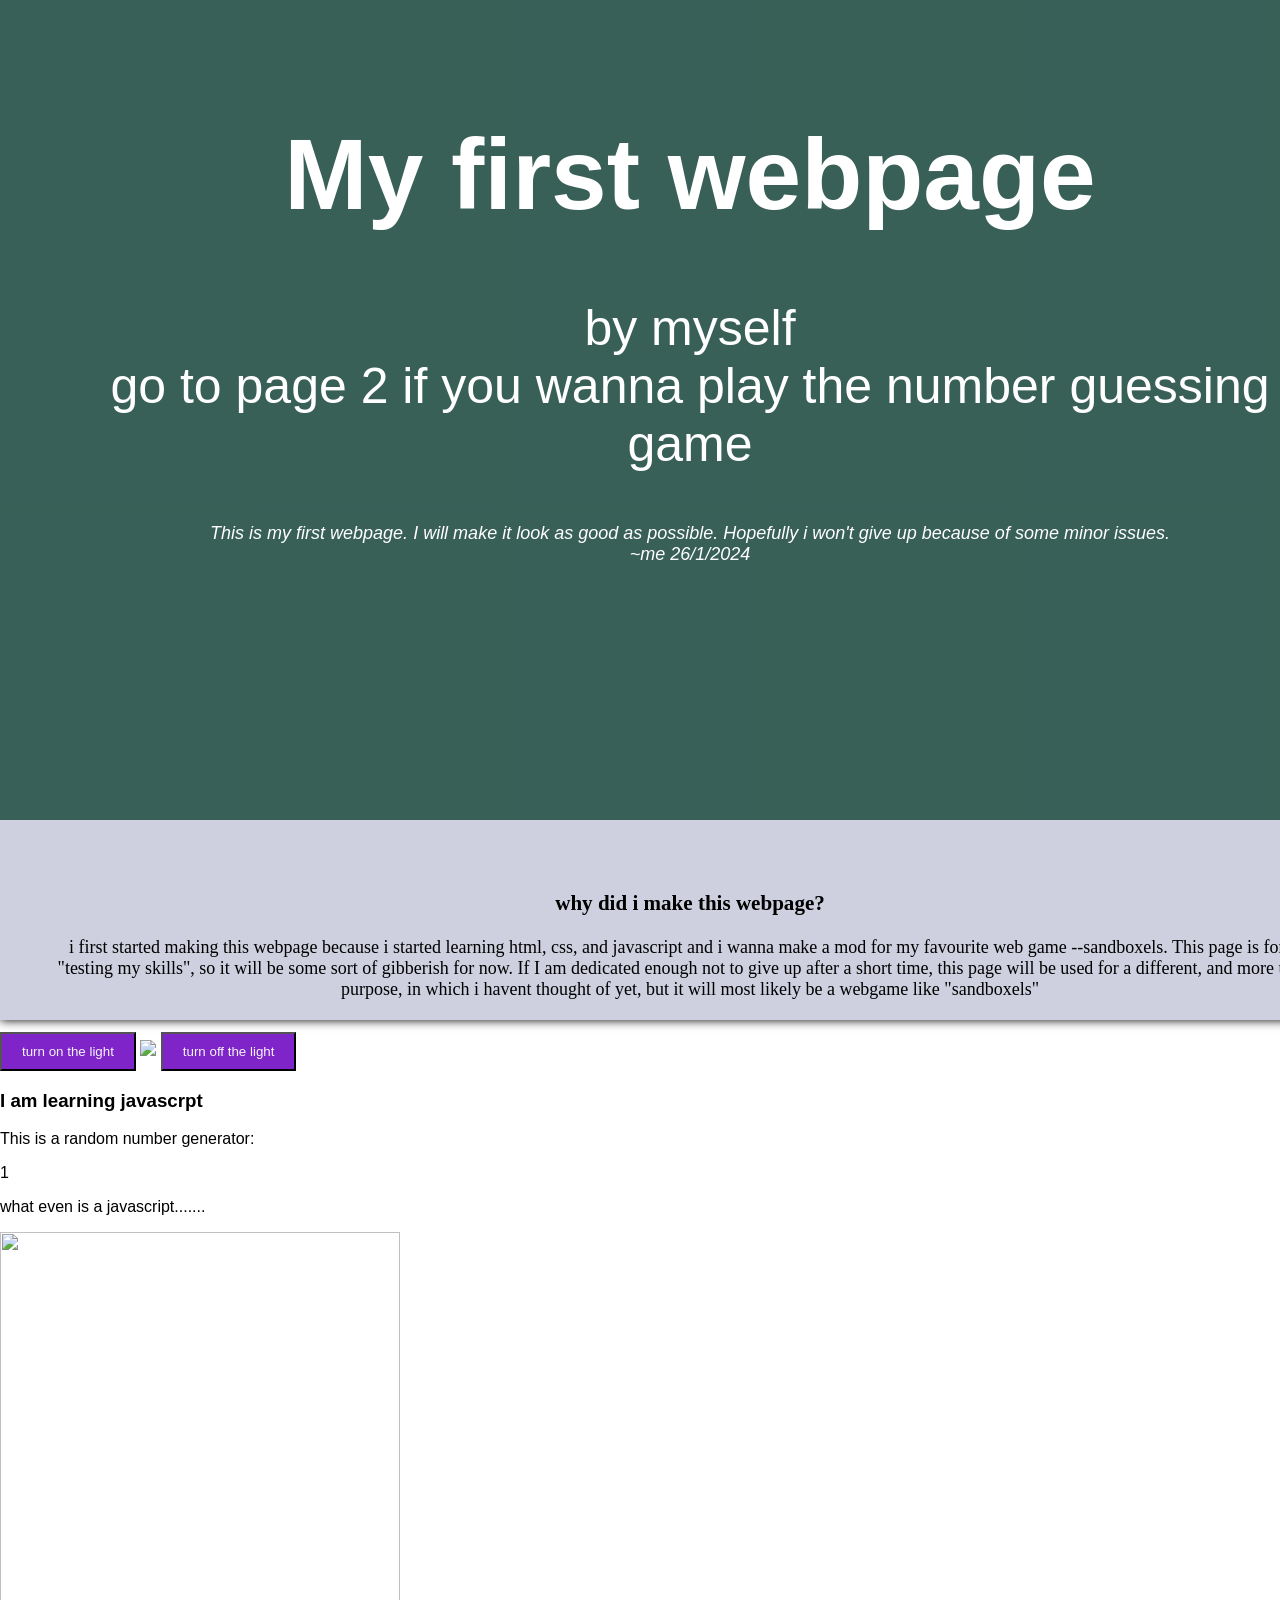
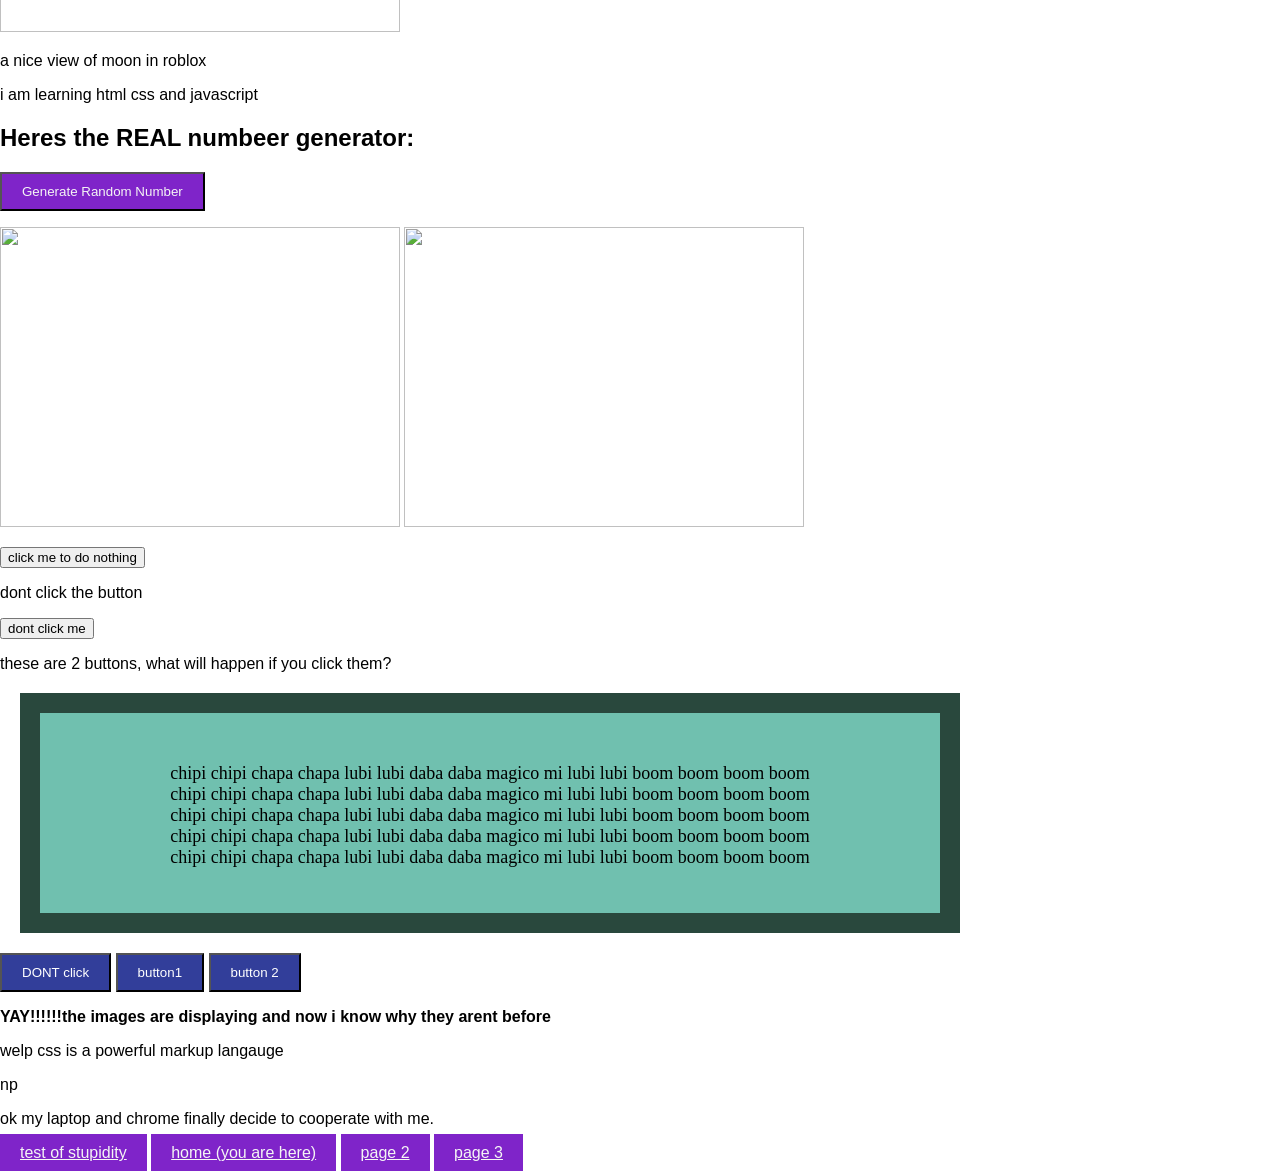
==== index1.html @ 486b9af3 "Add files via upload" ====
<!DOCTYPE html> 
<html>

    <head>
        
       
        <meta charset="UTF-8" />
    <meta http-equiv="X-UA-Compatible" content="IE=edge" />
    <meta name="viewport" content="width=device-width, initial-scale=1.0" />
    <link rel="stylesheet" type="text/css" href="styles.css" /> 
    <title>my first webpage</title>
       
        <style>
            h1.center {
                text-align: center;
                font-size: 50px;
                font-family: Arial, Helvetica, sans-serif;
                color: whitesmoke;
            }
            h2.center2 {
                text-align: left;
                font-size: 30px;
                font-family: Arial, Helvetica, sans-serif;
                color: black;
            }
            h3.center3 {
                text-align: center;
                font-size: 31px;
                font-family: Arial, Helvetica, sans-serif;
                color: rgb(44, 44, 44);
                background-color: rgba(201, 201, 201, 0.5);
            }
            p.center4 {
                text-align: center;
                font-size: 20px;
                font-family: Arial, Helvetica, sans-serif;
                color: rgb(44, 44, 44);
                background-color: rgba(201, 201, 201, 0.5);
            }
            body, html {
  height: 100%;
  margin: 0;
  font-family: Arial, Helvetica, sans-serif;
}

.hero-image {
  background-image: linear-gradient(rgba(0, 0, 0, 0.5), rgba(0, 0, 0, 0.5)), url("https://raw.githubusercontent.com/whyamihere001/whyamihere001.github.io/main/background1.png");
  height: 80%;
  width: 90%;
  background-position: center;
  background-repeat: no-repeat;
  background-size: cover;
  position: relative;
  border: none;
  margin: auto;
  width: 100%;
}

.hero-text {
  text-align: center;
  position: absolute;
  top: 50%;
  left: 50%;
  transform: translate(-50%, -50%);
  color: white;
  border: none;
  display: contents;
  font-family: Arial, Helvetica, sans-serif;

}




     
            
  
        
    
            
        </style>
    </head>
    <body style="background-color: white;">
        <div class="hero-image">
            <div class="hero-text">
              <h1 style="font-size:100px">My first webpage</h1>
              <p style="font-size: 50px;">by myself<br>go to page 2 if you wanna play the number guessing game</p>
              <p><em>This is my first webpage. I will make it look as good as possible. Hopefully i won't give up because of some minor issues.<br>~me 26/1/2024</em></p>
             
            </div>
          </div>
          <style>
            .asdf{
                background-color: rgb(207, 208, 223);
                margin: auto;
                border: none;
                width: 100%;
                -webkit-box-shadow: 0 0 10px #000000;
                box-shadow: 0 0 10px #000000;

            }
          </style>
          <div class="asdf">
         
            <h3>why did i make this webpage?</h3>
            <p>i first started making this webpage because i started learning html, css, and javascript and i wanna make 
                a mod for my favourite web game --sandboxels.
                This page is for me "testing my skills", so it will be some sort of gibberish for now. 
                If I am dedicated enough not to give up after a short time, this page will be used for a different, and 
                more useful purpose, in which i havent thought of yet, but it will most likely be a webgame like "sandboxels"</p>
          </div>
            <style>
                .button2 {
                    padding: 10px 20px;
                    background-color: rgb(127, 36, 201);
                    color: whitesmoke;
                }
                .button2:hover {
                    background-color: rgb(50, 18, 81);

                }
            </style>
            <button onclick="document.getElementById('Myimage').src='https://raw.githubusercontent.com/whyamihere001/whyamihere001.github.io/main/lightbulb_on.png'" class="button2">turn on the light</button>
            <img id="Myimage" src="https://raw.githubusercontent.com/whyamihere001/whyamihere001.github.io/main/lightbulf_off.png" style="width: 300px; margin-top: 20px;">
            <button onclick="document.getElementById('Myimage').src='https://raw.githubusercontent.com/whyamihere001/whyamihere001.github.io/main/lightbulf_off.png'" class="button2">turn off the light</button>
            <h3>I am learning javascrpt</h3>
            <p>This is a random number generator:</p>
            <p id="rnd"></p>
            <script> 
            document.getElementById("rnd").innerHTML = Math.floor(Math.random()*10);
            </script>
            <script>
            
                const grid = [
  ["M2", "M1", "M2"],
  ["M1", "XX", "M1"],
  ["M2", "M1", "M2"]
];

// Iterate through the rows
for (let i = 0; i < grid.length; i++) {
  const row = grid[i];

  // Iterate through the columns in each row
  for (let j = 0; j < row.length; j++) {
    const cell = row[j];

    // Do something with the cell value
    console.log(`Cell at position (${i}, ${j}): ${cell}`);
  }
}
            </script>
            <script>
                const name = "John";
                const age = 20;
                const alive = "true";
                console.log("Name:", name, "Age:", age, "alive or not:", alive)
                
            </script>
            <p>what even is a javascript.......</p>
            <script>
                for (var i = 1; i < 10; i++){
                console.log("Iteration: " + i);
}
                

            </script>
            

           
            
<img src="https://raw.githubusercontent.com/whyamihere001/whyamihere001.github.io/main/beautiful%20roblox%20moon.1.png"
style="width:400px;height: 400px">
<p>a nice view of moon in roblox</p>
<p>i am learning html css and javascript</p>
<h2>Heres the REAL numbeer generator:</h2>
<button id="generateButton" class="button2">Generate Random Number</button>
  <p id="result"></p>


<script src="script.js"></script>



<img src="https://raw.githubusercontent.com/whyamihere001/whyamihere001.github.io/3b7831ccefd136974ce42a83e093849df66b6c03/123.drawio.png"
style="width:400px;height:300px">
<img src="https://raw.githubusercontent.com/whyamihere001/whyamihere001.github.io/main/Screenshot%202024-01-27%20160214.png"
style="width:400px;height:300px">
<p><button>click me to do nothing</button></p>
<script>
    function myFunction(){
        document.getElementById("rickroll").innerHTML = "i want to die.";
    }

</script>
<p id="rickroll">dont click the button</p>
<button type="button" onclick="myFunction()">dont click me</button>
<p>these are 2 buttons, what will happen if you click them?</p>
<style>
    div {
        text-align: center;
        background-color: rgb(112, 192, 175);
        width: 800px;
        height: 100px;
        border: 20px solid rgb(41, 72, 61);
        padding: 50px;
        margin: 20px;
        font-size: large;
        font-family: Georgia, 'Times New Roman', Times, serif;




    }
</style>
<div id="myDiv">
    chipi chipi chapa chapa lubi lubi daba daba magico mi lubi lubi boom boom boom boom<br>
    chipi chipi chapa chapa lubi lubi daba daba magico mi lubi lubi boom boom boom boom<br>
    chipi chipi chapa chapa lubi lubi daba daba magico mi lubi lubi boom boom boom boom<br>
    chipi chipi chapa chapa lubi lubi daba daba magico mi lubi lubi boom boom boom boom<br>
    chipi chipi chapa chapa lubi lubi daba daba magico mi lubi lubi boom boom boom boom<br>
</div>
<script>
    function asd(){
    var myDiv = document.getElementById("myDiv");
myDiv.innerHTML = "never gonna give you up<br>never gonna let you down<br>never gonna run around and desert you";
    }
</script>
<button onclick="asd()" class="button1">DONT click</button>
<style>
    .button1 {
        padding: 10px 20px;
        background-color: rgb(50, 62, 154);
        color: white;
        

    }
    .button1:hover {
        background-color: rgb(16, 19, 71);
        color:white
    }
</style>
<button onclick="window.location.href='https://www.youtube.com/watch?v=oHg5SJYRHA0';" class="button1">button1</button>
<button onclick="window.location.href='https://www.youtube.com/watch?v=QwLvrnlfdNo';" class="button1">button 2</button>


<p><strong>YAY!!!!!!the images are displaying and now i know why they arent before</strong></p>
<p>welp css is a powerful markup langauge</p>np
<p>ok my laptop and chrome finally decide to cooperate with me.</p>


<nav>
    <a href="index9.html" class="button2">test of stupidity</a>
    <a href="index.html" class="button2">home (you are here)</a>
    <a href="index2.html" class="button2">page 2</a>
    <a href="index3.html" class="button2">page 3</a>



    </body>
</html>
---- styles.css ----
body {
    background-color: rgb(135, 191, 230);
    font-family: Arial, Helvetica, sans-serif;
}
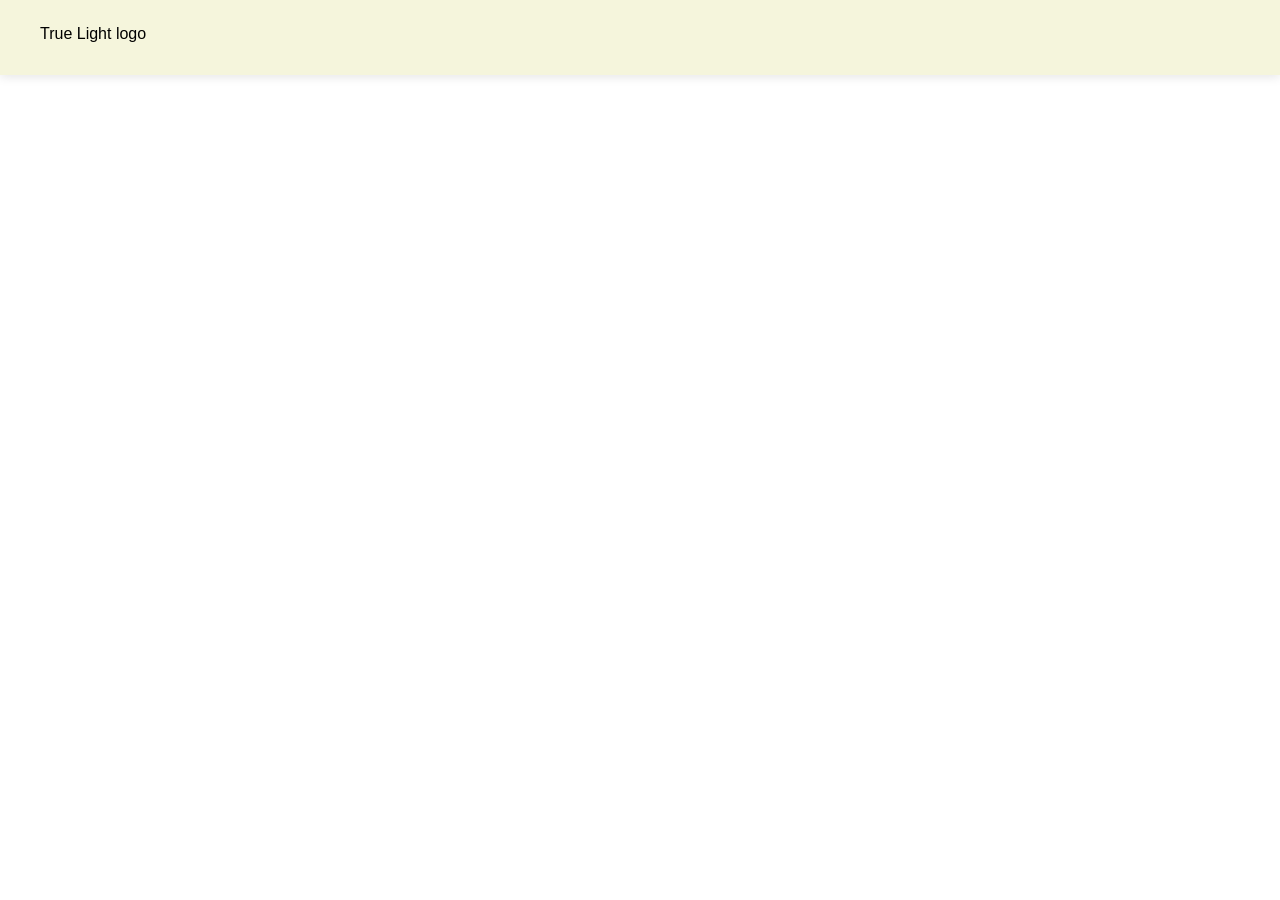
==== commit db0b44bd: "Add files via upload" ====
--- a/index1.html
+++ b/index1.html
@@ -1,262 +1,41 @@
-<!DOCTYPE html> 
+<!DOCTYPE html>
 <html>
-
     <head>
-        
-       
-        <meta charset="UTF-8" />
-    <meta http-equiv="X-UA-Compatible" content="IE=edge" />
-    <meta name="viewport" content="width=device-width, initial-scale=1.0" />
-    <link rel="stylesheet" type="text/css" href="styles.css" /> 
-    <title>my first webpage</title>
-       
+        <title>stupid hw webpage</title>
+    </head>
+    <body>
         <style>
-            h1.center {
-                text-align: center;
-                font-size: 50px;
-                font-family: Arial, Helvetica, sans-serif;
-                color: whitesmoke;
+            * {
+                margin: 0;
+                padding: 0;
+                box-sizing: border-box;
+                font-family: 'Arial', sans-serif;
             }
-            h2.center2 {
-                text-align: left;
-                font-size: 30px;
-                font-family: Arial, Helvetica, sans-serif;
-                color: black;
-            }
-            h3.center3 {
-                text-align: center;
-                font-size: 31px;
-                font-family: Arial, Helvetica, sans-serif;
-                color: rgb(44, 44, 44);
-                background-color: rgba(201, 201, 201, 0.5);
-            }
-            p.center4 {
-                text-align: center;
-                font-size: 20px;
-                font-family: Arial, Helvetica, sans-serif;
-                color: rgb(44, 44, 44);
-                background-color: rgba(201, 201, 201, 0.5);
-            }
-            body, html {
-  height: 100%;
-  margin: 0;
-  font-family: Arial, Helvetica, sans-serif;
-}
-
-.hero-image {
-  background-image: linear-gradient(rgba(0, 0, 0, 0.5), rgba(0, 0, 0, 0.5)), url("https://raw.githubusercontent.com/whyamihere001/whyamihere001.github.io/main/background1.png");
-  height: 80%;
-  width: 90%;
-  background-position: center;
-  background-repeat: no-repeat;
-  background-size: cover;
-  position: relative;
-  border: none;
-  margin: auto;
-  width: 100%;
-}
-
-.hero-text {
-  text-align: center;
-  position: absolute;
-  top: 50%;
-  left: 50%;
-  transform: translate(-50%, -50%);
-  color: white;
-  border: none;
-  display: contents;
-  font-family: Arial, Helvetica, sans-serif;
-
-}
-
-
-
-
-     
-            
-  
-        
-    
-            
-        </style>
-    </head>
-    <body style="background-color: white;">
-        <div class="hero-image">
-            <div class="hero-text">
-              <h1 style="font-size:100px">My first webpage</h1>
-              <p style="font-size: 50px;">by myself<br>go to page 2 if you wanna play the number guessing game</p>
-              <p><em>This is my first webpage. I will make it look as good as possible. Hopefully i won't give up because of some minor issues.<br>~me 26/1/2024</em></p>
-             
-            </div>
-          </div>
-          <style>
-            .asdf{
-                background-color: rgb(207, 208, 223);
-                margin: auto;
-                border: none;
-                width: 100%;
-                -webkit-box-shadow: 0 0 10px #000000;
-                box-shadow: 0 0 10px #000000;
+            .header-basic{
+                background-color:beige;
+                box-shadow: 0 2px 10px rgba(0,0,0,0.1);
+                width: auto;
+                height: 75px;
+                padding: 25px;    
+                top: 0;
+                z-index: 1000;
 
             }
-          </style>
-          <div class="asdf">
-         
-            <h3>why did i make this webpage?</h3>
-            <p>i first started making this webpage because i started learning html, css, and javascript and i wanna make 
-                a mod for my favourite web game --sandboxels.
-                This page is for me "testing my skills", so it will be some sort of gibberish for now. 
-                If I am dedicated enough not to give up after a short time, this page will be used for a different, and 
-                more useful purpose, in which i havent thought of yet, but it will most likely be a webgame like "sandboxels"</p>
-          </div>
-            <style>
-                .button2 {
-                    padding: 10px 20px;
-                    background-color: rgb(127, 36, 201);
-                    color: whitesmoke;
-                }
-                .button2:hover {
-                    background-color: rgb(50, 18, 81);
 
-                }
-            </style>
-            <button onclick="document.getElementById('Myimage').src='https://raw.githubusercontent.com/whyamihere001/whyamihere001.github.io/main/lightbulb_on.png'" class="button2">turn on the light</button>
-            <img id="Myimage" src="https://raw.githubusercontent.com/whyamihere001/whyamihere001.github.io/main/lightbulf_off.png" style="width: 300px; margin-top: 20px;">
-            <button onclick="document.getElementById('Myimage').src='https://raw.githubusercontent.com/whyamihere001/whyamihere001.github.io/main/lightbulf_off.png'" class="button2">turn off the light</button>
-            <h3>I am learning javascrpt</h3>
-            <p>This is a random number generator:</p>
-            <p id="rnd"></p>
-            <script> 
-            document.getElementById("rnd").innerHTML = Math.floor(Math.random()*10);
-            </script>
-            <script>
-            
-                const grid = [
-  ["M2", "M1", "M2"],
-  ["M1", "XX", "M1"],
-  ["M2", "M1", "M2"]
-];
-
-// Iterate through the rows
-for (let i = 0; i < grid.length; i++) {
-  const row = grid[i];
-
-  // Iterate through the columns in each row
-  for (let j = 0; j < row.length; j++) {
-    const cell = row[j];
-
-    // Do something with the cell value
-    console.log(`Cell at position (${i}, ${j}): ${cell}`);
-  }
-}
-            </script>
-            <script>
-                const name = "John";
-                const age = 20;
-                const alive = "true";
-                console.log("Name:", name, "Age:", age, "alive or not:", alive)
-                
-            </script>
-            <p>what even is a javascript.......</p>
-            <script>
-                for (var i = 1; i < 10; i++){
-                console.log("Iteration: " + i);
-}
-                
-
-            </script>
-            
-
-           
-            
-<img src="https://raw.githubusercontent.com/whyamihere001/whyamihere001.github.io/main/beautiful%20roblox%20moon.1.png"
-style="width:400px;height: 400px">
-<p>a nice view of moon in roblox</p>
-<p>i am learning html css and javascript</p>
-<h2>Heres the REAL numbeer generator:</h2>
-<button id="generateButton" class="button2">Generate Random Number</button>
-  <p id="result"></p>
-
-
-<script src="script.js"></script>
-
-
-
-<img src="https://raw.githubusercontent.com/whyamihere001/whyamihere001.github.io/3b7831ccefd136974ce42a83e093849df66b6c03/123.drawio.png"
-style="width:400px;height:300px">
-<img src="https://raw.githubusercontent.com/whyamihere001/whyamihere001.github.io/main/Screenshot%202024-01-27%20160214.png"
-style="width:400px;height:300px">
-<p><button>click me to do nothing</button></p>
-<script>
-    function myFunction(){
-        document.getElementById("rickroll").innerHTML = "i want to die.";
-    }
-
-</script>
-<p id="rickroll">dont click the button</p>
-<button type="button" onclick="myFunction()">dont click me</button>
-<p>these are 2 buttons, what will happen if you click them?</p>
-<style>
-    div {
-        text-align: center;
-        background-color: rgb(112, 192, 175);
-        width: 800px;
-        height: 100px;
-        border: 20px solid rgb(41, 72, 61);
-        padding: 50px;
-        margin: 20px;
-        font-size: large;
-        font-family: Georgia, 'Times New Roman', Times, serif;
-
-
-
-
-    }
-</style>
-<div id="myDiv">
-    chipi chipi chapa chapa lubi lubi daba daba magico mi lubi lubi boom boom boom boom<br>
-    chipi chipi chapa chapa lubi lubi daba daba magico mi lubi lubi boom boom boom boom<br>
-    chipi chipi chapa chapa lubi lubi daba daba magico mi lubi lubi boom boom boom boom<br>
-    chipi chipi chapa chapa lubi lubi daba daba magico mi lubi lubi boom boom boom boom<br>
-    chipi chipi chapa chapa lubi lubi daba daba magico mi lubi lubi boom boom boom boom<br>
-</div>
-<script>
-    function asd(){
-    var myDiv = document.getElementById("myDiv");
-myDiv.innerHTML = "never gonna give you up<br>never gonna let you down<br>never gonna run around and desert you";
-    }
-</script>
-<button onclick="asd()" class="button1">DONT click</button>
-<style>
-    .button1 {
-        padding: 10px 20px;
-        background-color: rgb(50, 62, 154);
-        color: white;
+            .header-content {
+                max-width: 1200px;
+                margin: 0 auto;
+                display: flex;
+                justify-content: space-between;
+                align-items: center;
+                align-self: center;
+                text-align: center;
+            }
+        </style>
         
-
-    }
-    .button1:hover {
-        background-color: rgb(16, 19, 71);
-        color:white
-    }
-</style>
-<button onclick="window.location.href='https://www.youtube.com/watch?v=oHg5SJYRHA0';" class="button1">button1</button>
-<button onclick="window.location.href='https://www.youtube.com/watch?v=QwLvrnlfdNo';" class="button1">button 2</button>
-
-
-<p><strong>YAY!!!!!!the images are displaying and now i know why they arent before</strong></p>
-<p>welp css is a powerful markup langauge</p>np
-<p>ok my laptop and chrome finally decide to cooperate with me.</p>
-
-
-<nav>
-    <a href="index9.html" class="button2">test of stupidity</a>
-    <a href="index.html" class="button2">home (you are here)</a>
-    <a href="index2.html" class="button2">page 2</a>
-    <a href="index3.html" class="button2">page 3</a>
-
-
-
+            <header class="header-basic">
+                <div class="header-content">True Light logo</div>
+            </header>
+       
     </body>
-</html>
-    +</html>
